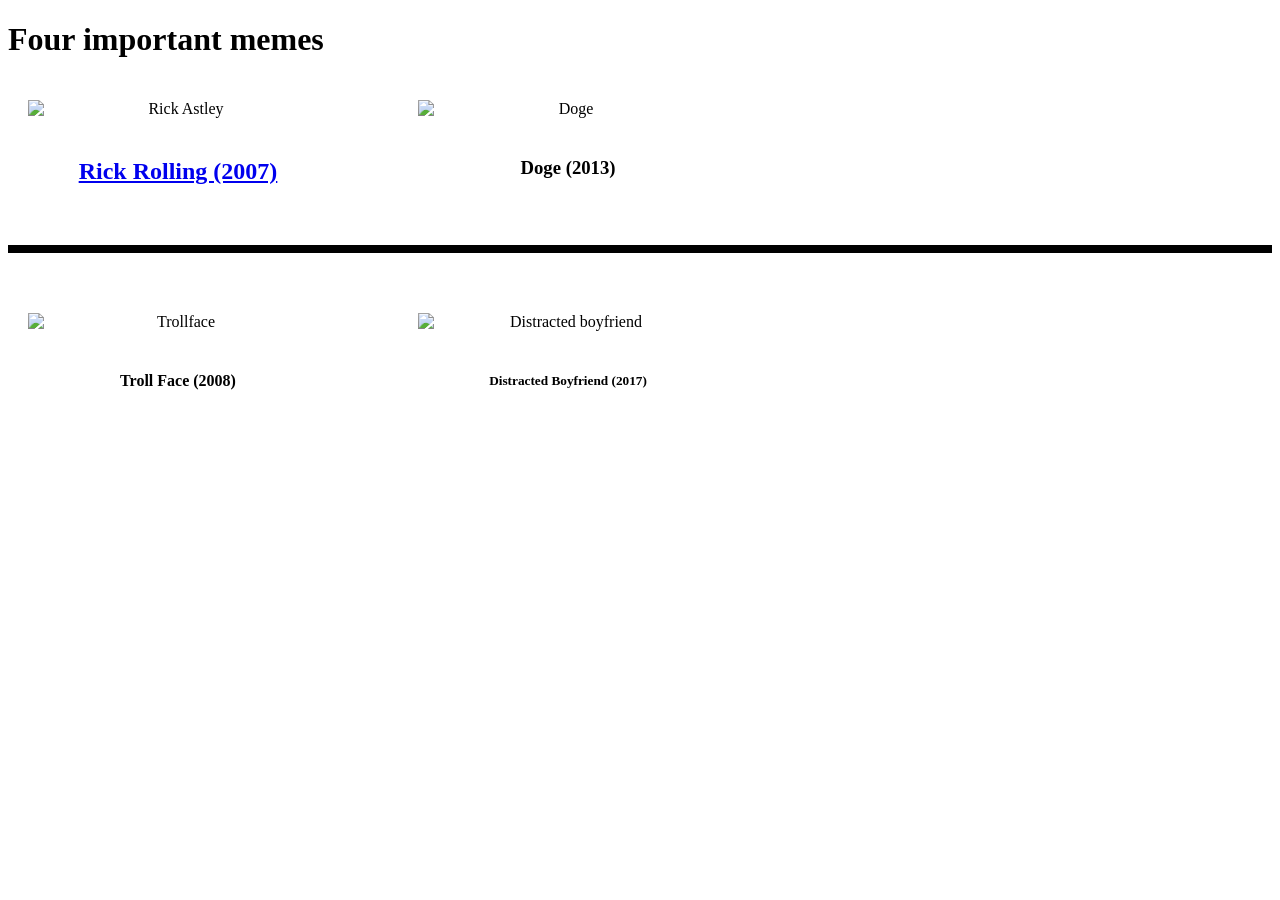
==== index.html @ 4f58554a "IL" ====
<!DOCTYPE html>
<html>
<head>
  <meta charset="utf-8">
  <title>Final Project mmmmm</title>
  <style>
    .meme-gallery {
      display: flex;
      flex-wrap: wrap;
      gap: 50px;
      align-items: flex-start;
    }
    .meme-item {
      display: flex;
      flex-direction: column;
      align-items: center;
      text-align: center;
    }
    .meme-gallery img {
      margin: 20px;
      width: 300px;
    }
  </style>
</head>
<body>
  <h1>Four important memes</h1>
  
  <div class="meme-gallery">
    <div class="meme-item">
      <img src="https://upload.wikimedia.org/wikipedia/en/f/f7/RickRoll.png" alt="Rick Astley">
      <h2><a href="rick.html">Rick Rolling (2007)</a></h2>
    </div>
    
    <div class="meme-item">
      <img src="https://upload.wikimedia.org/wikipedia/en/5/5f/Original_Doge_meme.jpg" alt="Doge">
      <h3>Doge (2013)</h3>
    </div>
  </div>

  <hr style="height: 8px; background-color: black; border: none; margin: 40px 0;" />

  <div class="meme-gallery">
    <div class="meme-item">
      <img src="https://upload.wikimedia.org/wikipedia/en/7/73/Trollface.png" alt="Trollface">
      <h4>Troll Face (2008)</h4>
    </div>
    
    <div class="meme-item">
      <img src="https://upload.wikimedia.org/wikipedia/en/b/be/Disloyal_man_with_his_girlfriend_looking_at_another_girl.jpg" alt="Distracted boyfriend">
      <h5>Distracted Boyfriend (2017)</h5>
    </div>
  </div>
</body>
</html>
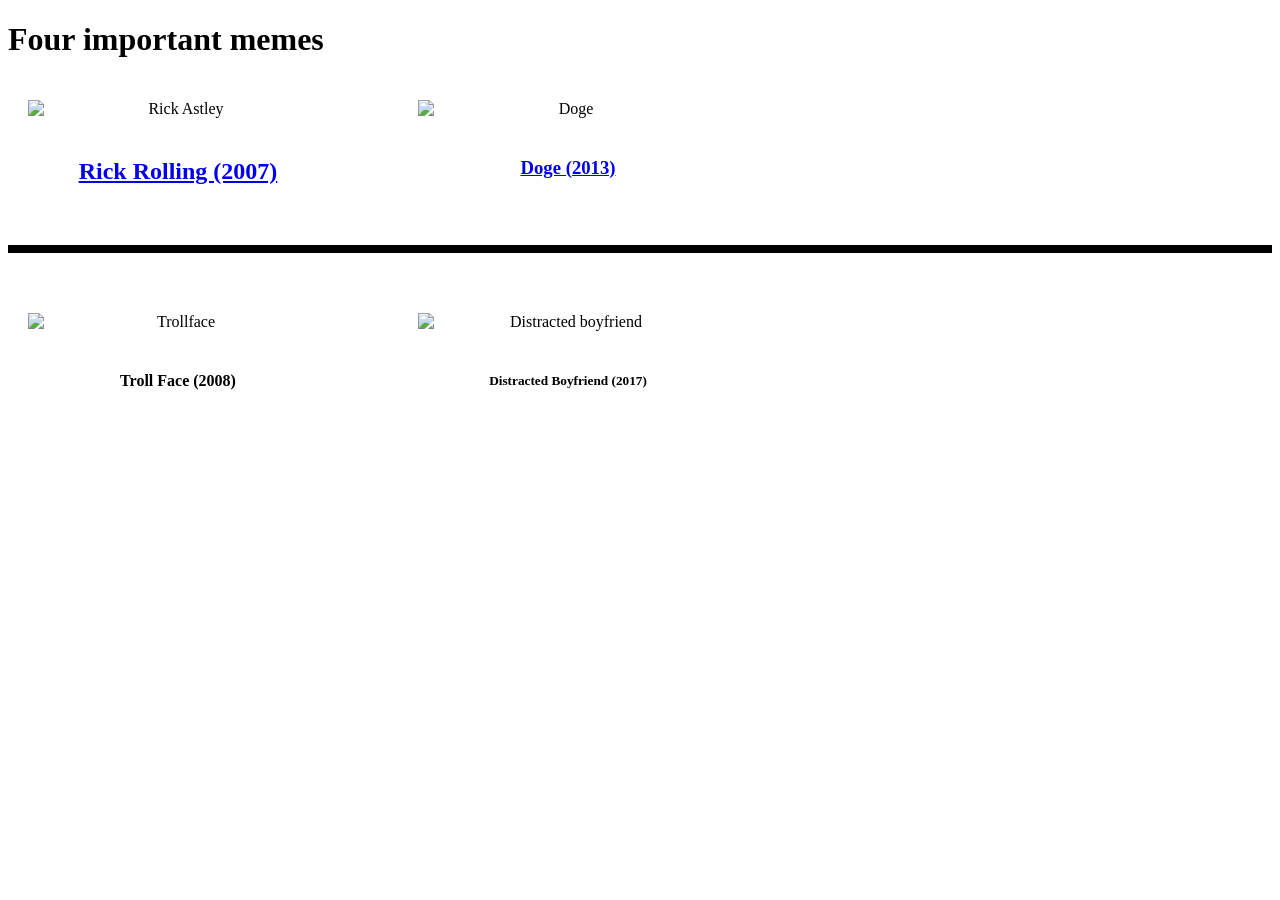
==== commit 23e7b9eb: "F3" ====
--- a/index.html
+++ b/index.html
@@ -33,7 +33,7 @@
     
     <div class="meme-item">
       <img src="https://upload.wikimedia.org/wikipedia/en/5/5f/Original_Doge_meme.jpg" alt="Doge">
-      <h3>Doge (2013)</h3>
+      <h3><a href="doge.html">Doge (2013)</a></h3>
     </div>
   </div>
 
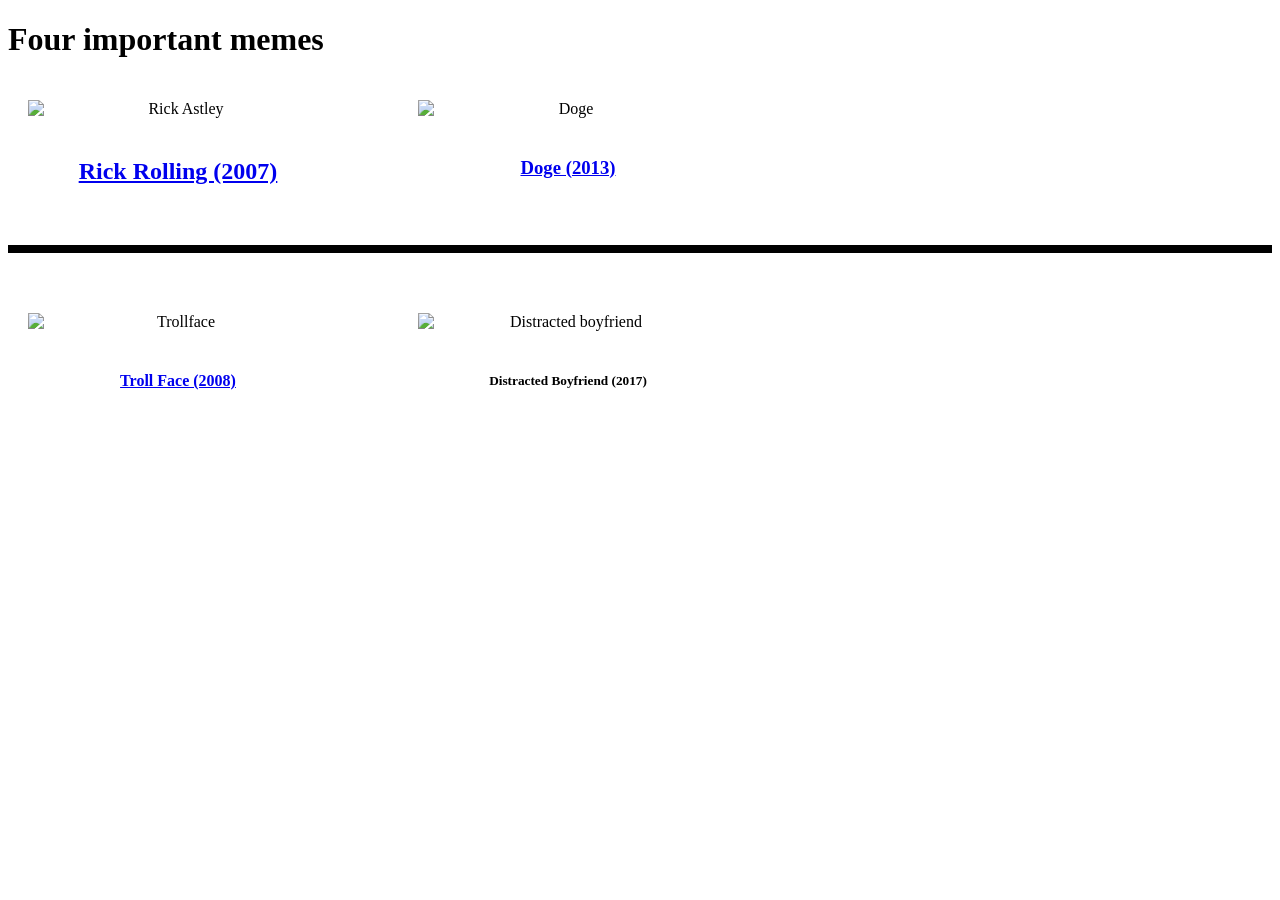
==== commit 17f8b073: "T2" ====
--- a/index.html
+++ b/index.html
@@ -42,7 +42,7 @@
   <div class="meme-gallery">
     <div class="meme-item">
       <img src="https://upload.wikimedia.org/wikipedia/en/7/73/Trollface.png" alt="Trollface">
-      <h4>Troll Face (2008)</h4>
+      <h4><a href="troll.html">Troll Face (2008)</a></h4>
     </div>
     
     <div class="meme-item">
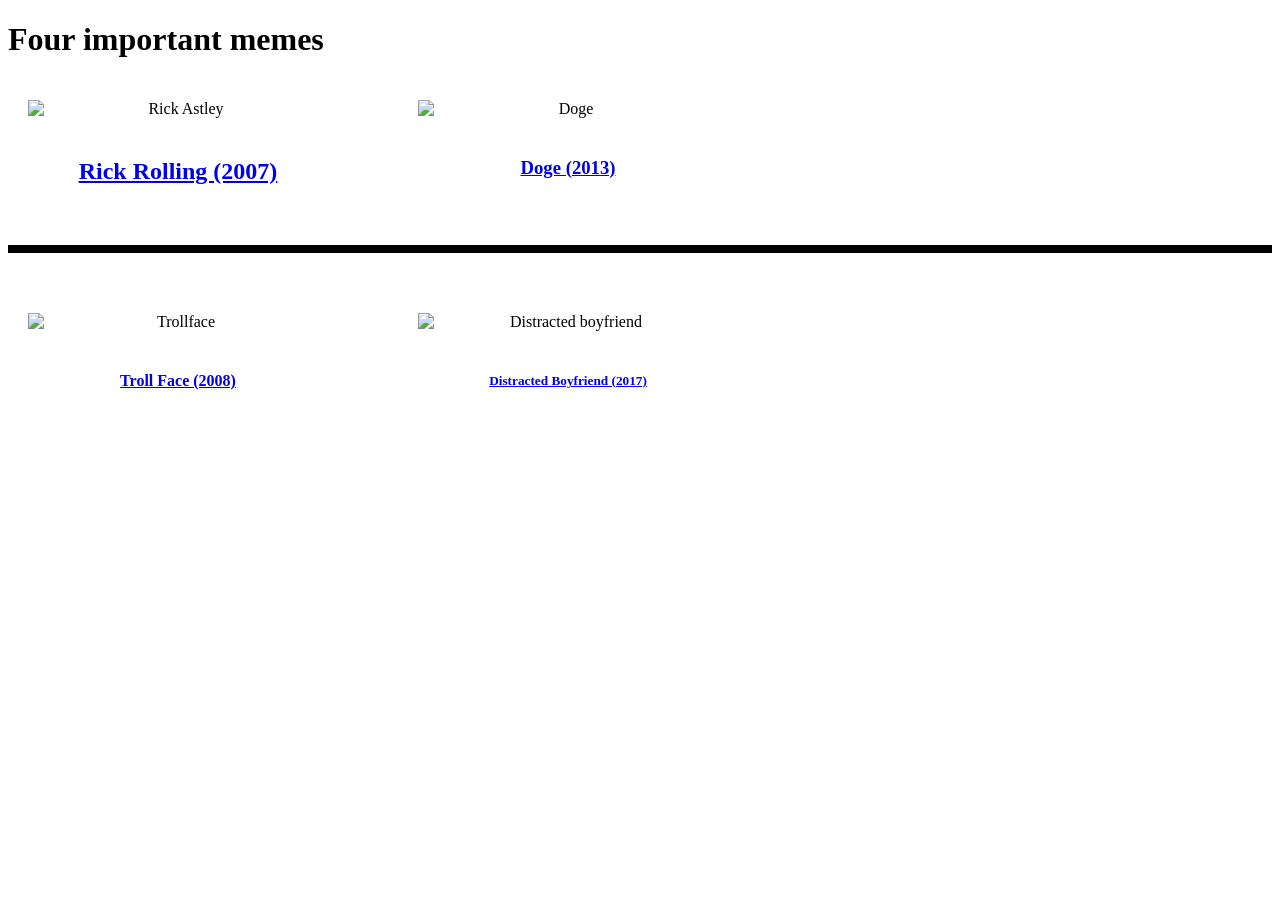
==== commit e00df5dc: "B1" ====
--- a/index.html
+++ b/index.html
@@ -47,7 +47,7 @@
     
     <div class="meme-item">
       <img src="https://upload.wikimedia.org/wikipedia/en/b/be/Disloyal_man_with_his_girlfriend_looking_at_another_girl.jpg" alt="Distracted boyfriend">
-      <h5>Distracted Boyfriend (2017)</h5>
+      <h5><a href="boyfriend.html">Distracted Boyfriend (2017)</a></h5>
     </div>
   </div>
 </body>
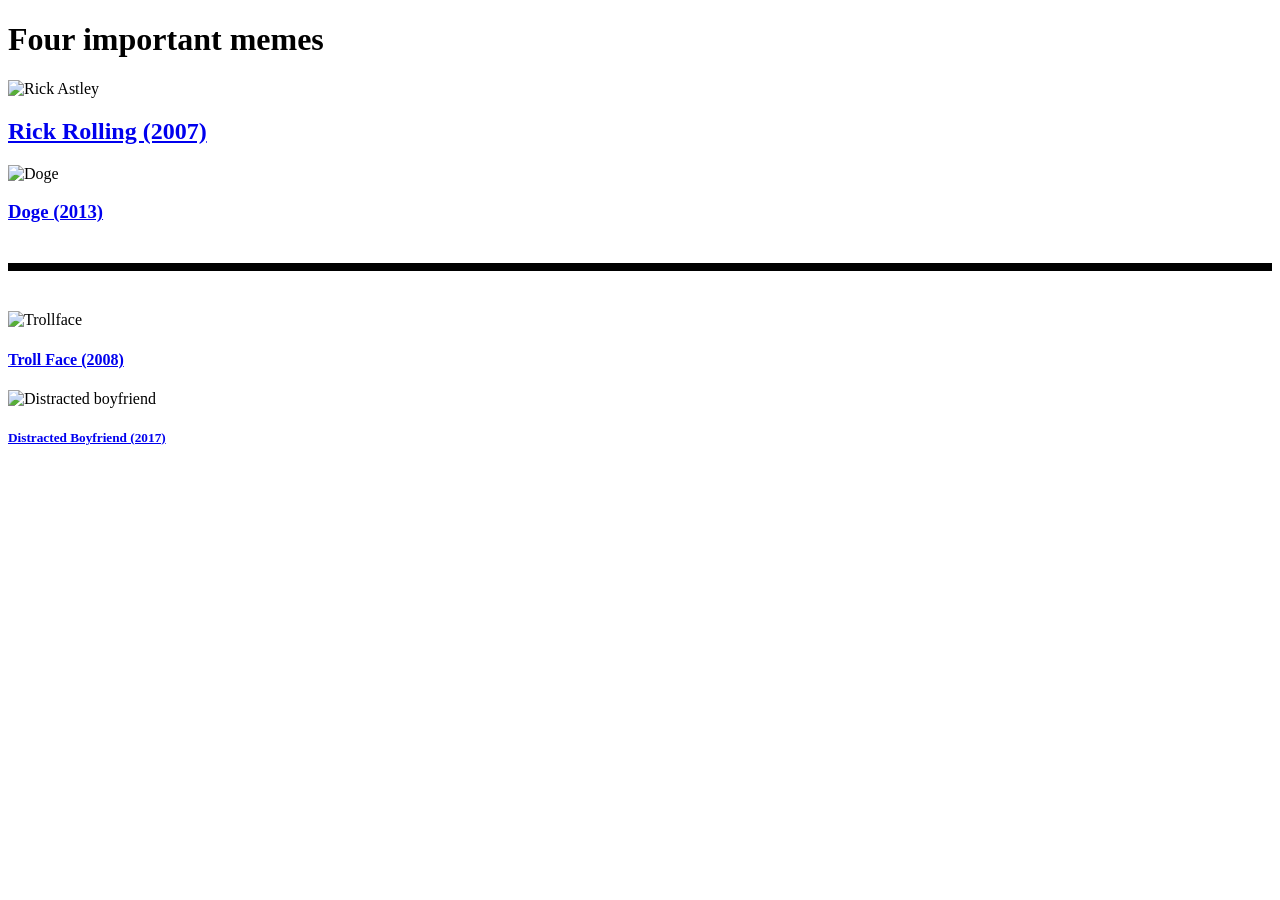
==== commit 1cd3c52b: "S1" ====
--- a/index.html
+++ b/index.html
@@ -1,26 +1,9 @@
 <!DOCTYPE html>
-<html>
+<html lang="en">
 <head>
   <meta charset="utf-8">
   <title>Final Project mmmmm</title>
-  <style>
-    .meme-gallery {
-      display: flex;
-      flex-wrap: wrap;
-      gap: 50px;
-      align-items: flex-start;
-    }
-    .meme-item {
-      display: flex;
-      flex-direction: column;
-      align-items: center;
-      text-align: center;
-    }
-    .meme-gallery img {
-      margin: 20px;
-      width: 300px;
-    }
-  </style>
+   <link rel="stylesheet" href="styles.css">
 </head>
 <body>
   <h1>Four important memes</h1>
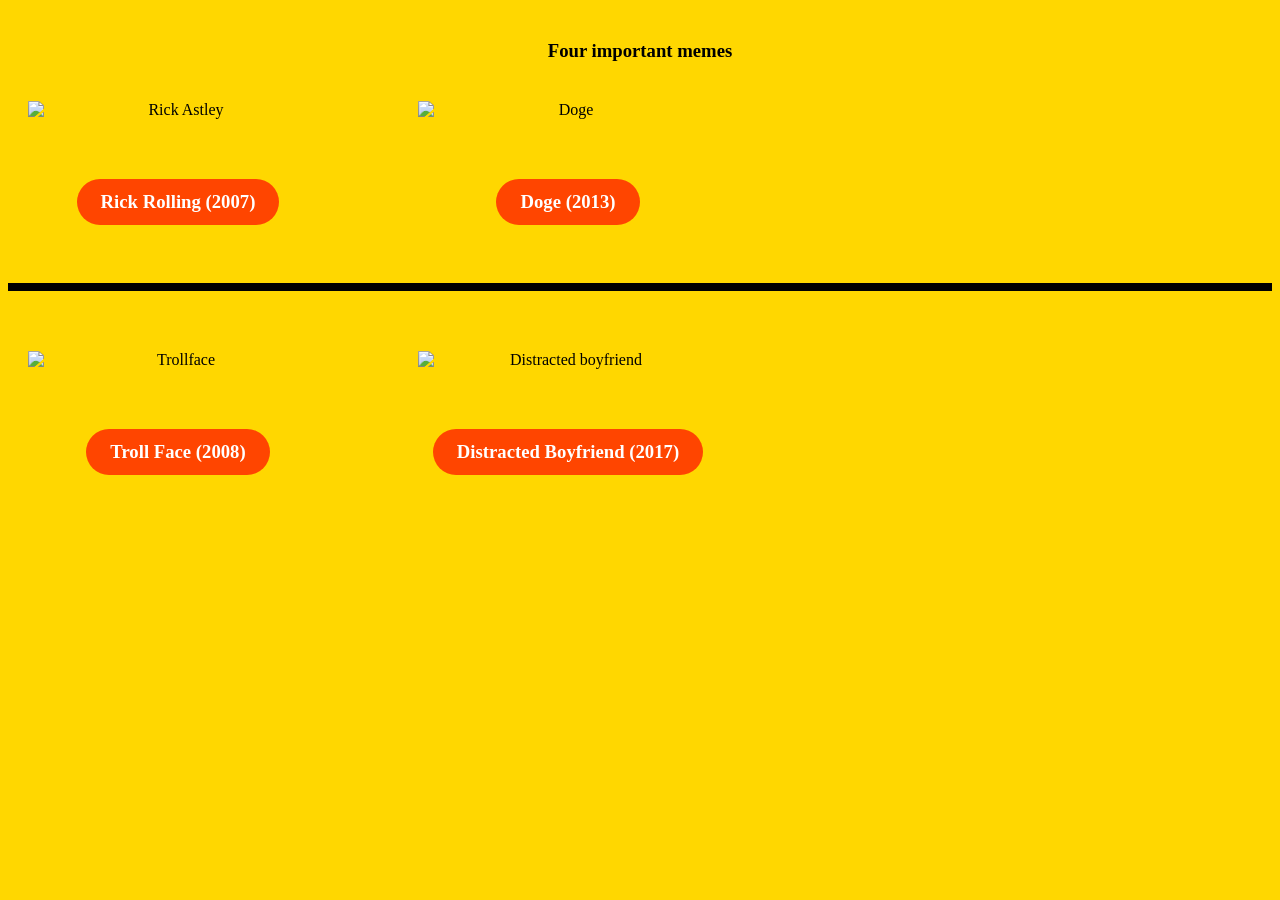
==== commit 1b0a5a9f: "S10" ====
--- a/index.html
+++ b/index.html
@@ -3,15 +3,15 @@
 <head>
   <meta charset="utf-8">
   <title>Final Project mmmmm</title>
-   <link rel="stylesheet" href="styles.css">
+<link rel="stylesheet" href="styles.css">
 </head>
 <body>
-  <h1>Four important memes</h1>
+  <h3>Four important memes</h3>
   
   <div class="meme-gallery">
     <div class="meme-item">
       <img src="https://upload.wikimedia.org/wikipedia/en/f/f7/RickRoll.png" alt="Rick Astley">
-      <h2><a href="rick.html">Rick Rolling (2007)</a></h2>
+      <h3><a href="rick.html">Rick Rolling (2007)</a></h3>
     </div>
     
     <div class="meme-item">
@@ -25,12 +25,12 @@
   <div class="meme-gallery">
     <div class="meme-item">
       <img src="https://upload.wikimedia.org/wikipedia/en/7/73/Trollface.png" alt="Trollface">
-      <h4><a href="troll.html">Troll Face (2008)</a></h4>
+      <h3><a href="troll.html">Troll Face (2008)</a></h3>
     </div>
     
     <div class="meme-item">
       <img src="https://upload.wikimedia.org/wikipedia/en/b/be/Disloyal_man_with_his_girlfriend_looking_at_another_girl.jpg" alt="Distracted boyfriend">
-      <h5><a href="boyfriend.html">Distracted Boyfriend (2017)</a></h5>
+      <h3><a href="boyfriend.html">Distracted Boyfriend (2017)</a></h3>
     </div>
   </div>
 </body>
--- a/styles.css
+++ b/styles.css
@@ -0,0 +1,63 @@
+body{
+    background-color: gold;
+}
+    .meme-gallery {
+      display: flex;
+      flex-wrap: wrap;
+      gap: 50px;
+      align-items: flex-start;
+    }
+    .meme-item {
+      display: flex;
+      flex-direction: column;
+      align-items: center;
+      text-align: center;
+    }
+    .meme-gallery img {
+      margin: 20px;
+      width: 300px;
+    }
+    h1 {
+  text-align: center;
+  color: #1a1a1a;
+  font-size: 2.5rem;
+  margin-bottom: 20px;
+}
+
+/* Styles the single Rick Astley meme image */
+.meme-profile-pic {
+  display: block;
+  margin: 0 auto 30px auto; /* Centers the image and adds space below it */
+  width: 100%;
+  max-width: 400px;         /* Prevents the image from getting giant */
+  border-radius: 8px;       /* Softens the corners of the image */
+  box-shadow: 0 4px 10px rgba(0, 0, 0, 0.1); /* Adds a subtle shadow */
+}
+
+/* Adds a little breathing room under each historical paragraph */
+p {
+  margin-bottom: 20px;
+  font-size: 1.1rem;
+}
+
+/* Styles the link at the bottom like a call-to-action button */
+h3 {
+  text-align: center;
+  margin-top: 40px;
+}
+
+h3 a {
+  display: inline-block;
+  background-color: #ff4500; /* Vibrant meme-like orange/red button */
+  color: white;
+  text-decoration: none;     /* Removes the default underline */
+  padding: 12px 24px;
+  border-radius: 25px;       /* Makes the button pill-shaped */
+  font-weight: bold;
+  transition: background-color 0.2s ease;
+}
+
+/* Changes button color when hovered */
+h3 a:hover {
+  background-color: #cc3700;
+}
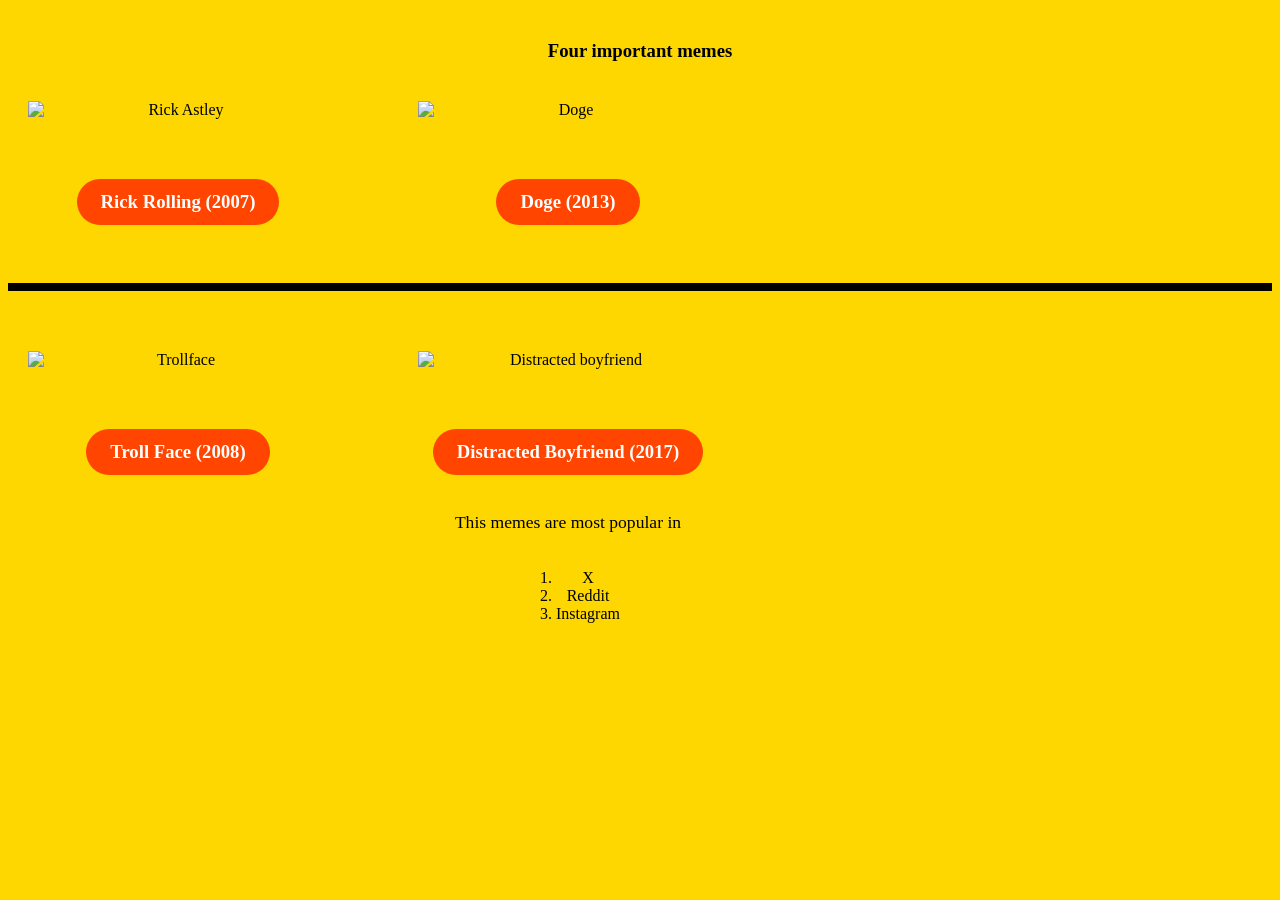
==== commit ef43d2de: "L1" ====
--- a/index.html
+++ b/index.html
@@ -31,6 +31,12 @@
     <div class="meme-item">
       <img src="https://upload.wikimedia.org/wikipedia/en/b/be/Disloyal_man_with_his_girlfriend_looking_at_another_girl.jpg" alt="Distracted boyfriend">
       <h3><a href="boyfriend.html">Distracted Boyfriend (2017)</a></h3>
+      <p> This memes are most popular in</p>
+      <ol>
+        <li> X</li>
+        <li> Reddit</li>
+        <li> Instagram</li>
+      </ol>
     </div>
   </div>
 </body>
